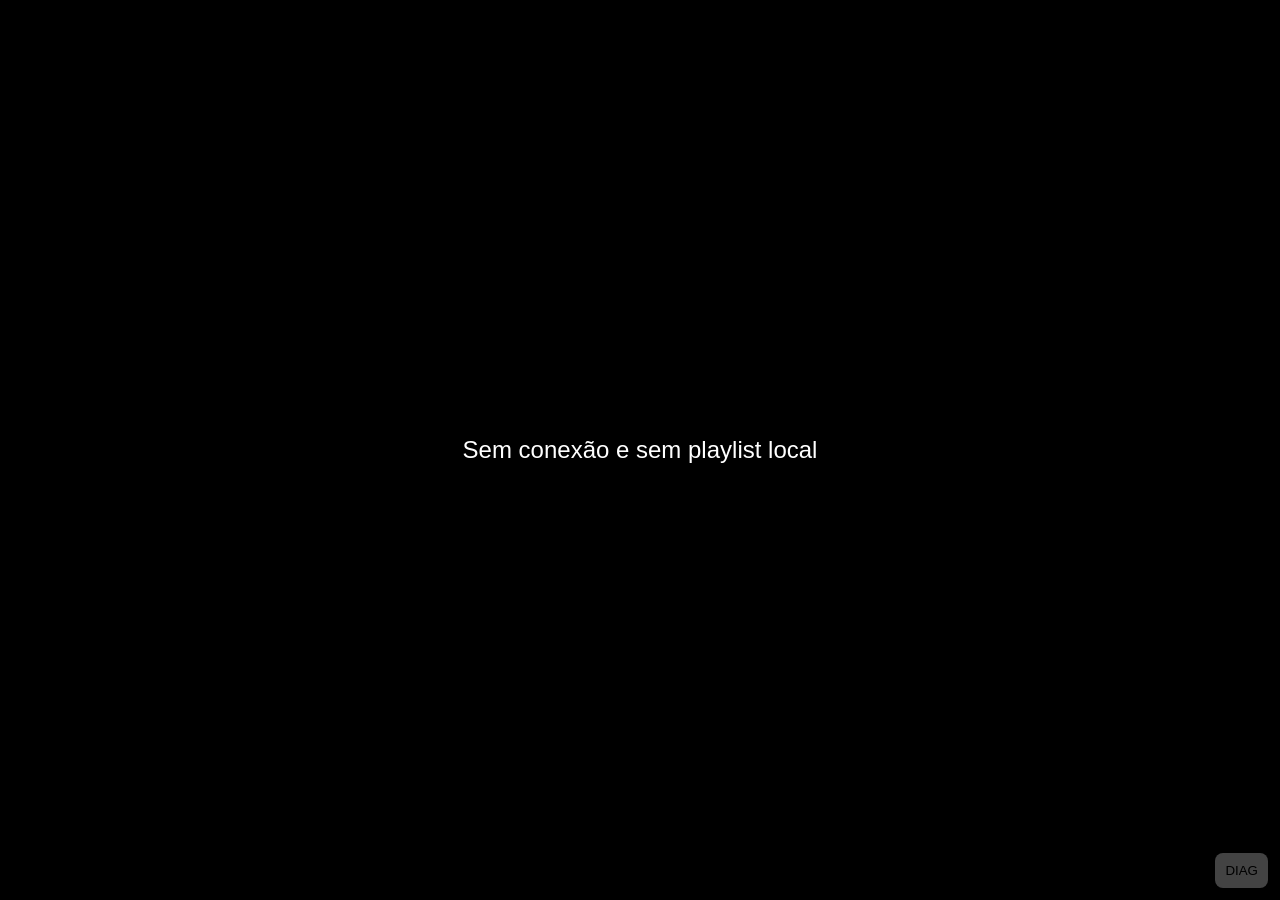
==== player-local-v6-operacional/index.html @ d005b2f0 "Add files via upload" ====
<!doctype html><html><head><meta charset="utf-8"><meta name="viewport" content="width=device-width,initial-scale=1,user-scalable=no"><title>Vitrine Digital Local 6.0</title>
<style>html,body,#stage{margin:0;width:100%;height:100%;overflow:hidden;background:#000}#stage{position:fixed;inset:0;display:flex;align-items:center;justify-content:center}video,img{width:100%;height:100%;object-fit:contain;background:#000}#msg{position:fixed;inset:0;display:none;align-items:center;justify-content:center;color:#fff;background:#000;font:24px Arial;text-align:center;padding:30px;z-index:5}#diagbtn{position:fixed;right:12px;bottom:12px;z-index:20;opacity:.28;padding:10px;border:0;border-radius:8px}#diagbtn:hover{opacity:1}</style></head>
<body><div id="stage"></div><div id="msg"></div><button id="diagbtn" onclick="VD_LOCAL_DIAGNOSTICO()">DIAG</button><script src="../js/config.js"></script><script src="player-local-v6.js"></script></body></html>
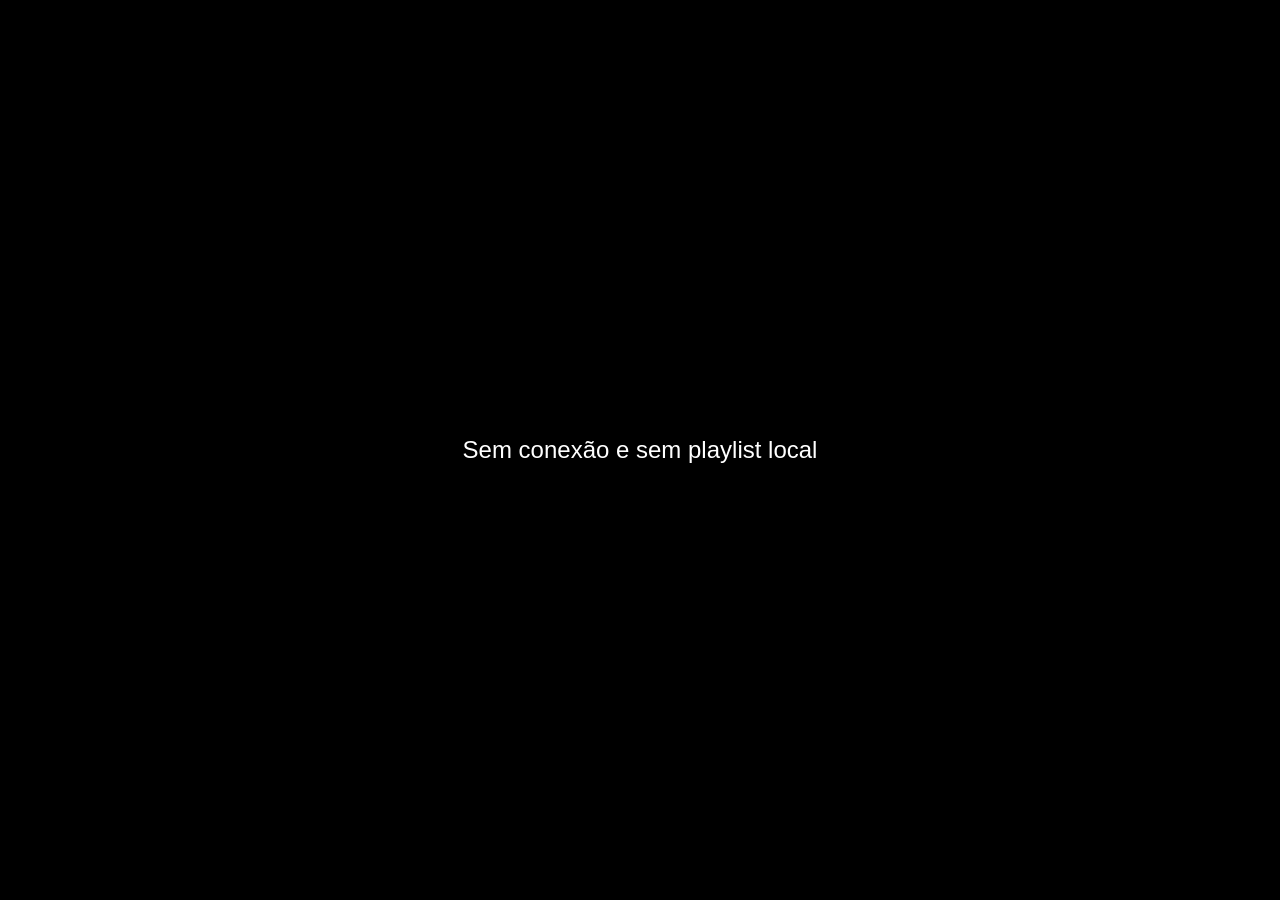
==== commit 3ddf45c8: "Add files via upload" ====
--- a/player-local-v6-operacional/index.html
+++ b/player-local-v6-operacional/index.html
@@ -1,3 +1,3 @@
-<!doctype html><html><head><meta charset="utf-8"><meta name="viewport" content="width=device-width,initial-scale=1,user-scalable=no"><title>Vitrine Digital Local 6.0</title>
-<style>html,body,#stage{margin:0;width:100%;height:100%;overflow:hidden;background:#000}#stage{position:fixed;inset:0;display:flex;align-items:center;justify-content:center}video,img{width:100%;height:100%;object-fit:contain;background:#000}#msg{position:fixed;inset:0;display:none;align-items:center;justify-content:center;color:#fff;background:#000;font:24px Arial;text-align:center;padding:30px;z-index:5}#diagbtn{position:fixed;right:12px;bottom:12px;z-index:20;opacity:.28;padding:10px;border:0;border-radius:8px}#diagbtn:hover{opacity:1}</style></head>
-<body><div id="stage"></div><div id="msg"></div><button id="diagbtn" onclick="VD_LOCAL_DIAGNOSTICO()">DIAG</button><script src="../js/config.js"></script><script src="player-local-v6.js"></script></body></html>+<!doctype html><html><head><meta charset="utf-8"><meta name="viewport" content="width=device-width,initial-scale=1,maximum-scale=1,user-scalable=no,viewport-fit=cover"><meta name="theme-color" content="#000000"><meta name="mobile-web-app-capable" content="yes"><meta name="apple-mobile-web-app-capable" content="yes"><title>Vitrine Digital Local 6.2</title>
+<style>html,body{margin:0!important;padding:0!important;width:100%!important;height:100%!important;min-width:100vw!important;min-height:100vh!important;overflow:hidden!important;background:#000!important}body{position:fixed;inset:0}#stage{position:fixed;inset:0;width:100vw;height:100vh;display:flex;align-items:center;justify-content:center;overflow:hidden;background:#000}video,img{display:block;width:100%;height:100%;max-width:none;max-height:none;object-fit:contain;background:#000}#msg{position:fixed;inset:0;display:none;align-items:center;justify-content:center;color:#fff;background:#000;font:24px Arial;text-align:center;padding:30px;box-sizing:border-box;z-index:5}</style></head>
+<body><div id="stage"></div><div id="msg"></div><script src="../js/config.js"></script><script src="player-local-v6.js"></script></body></html>
